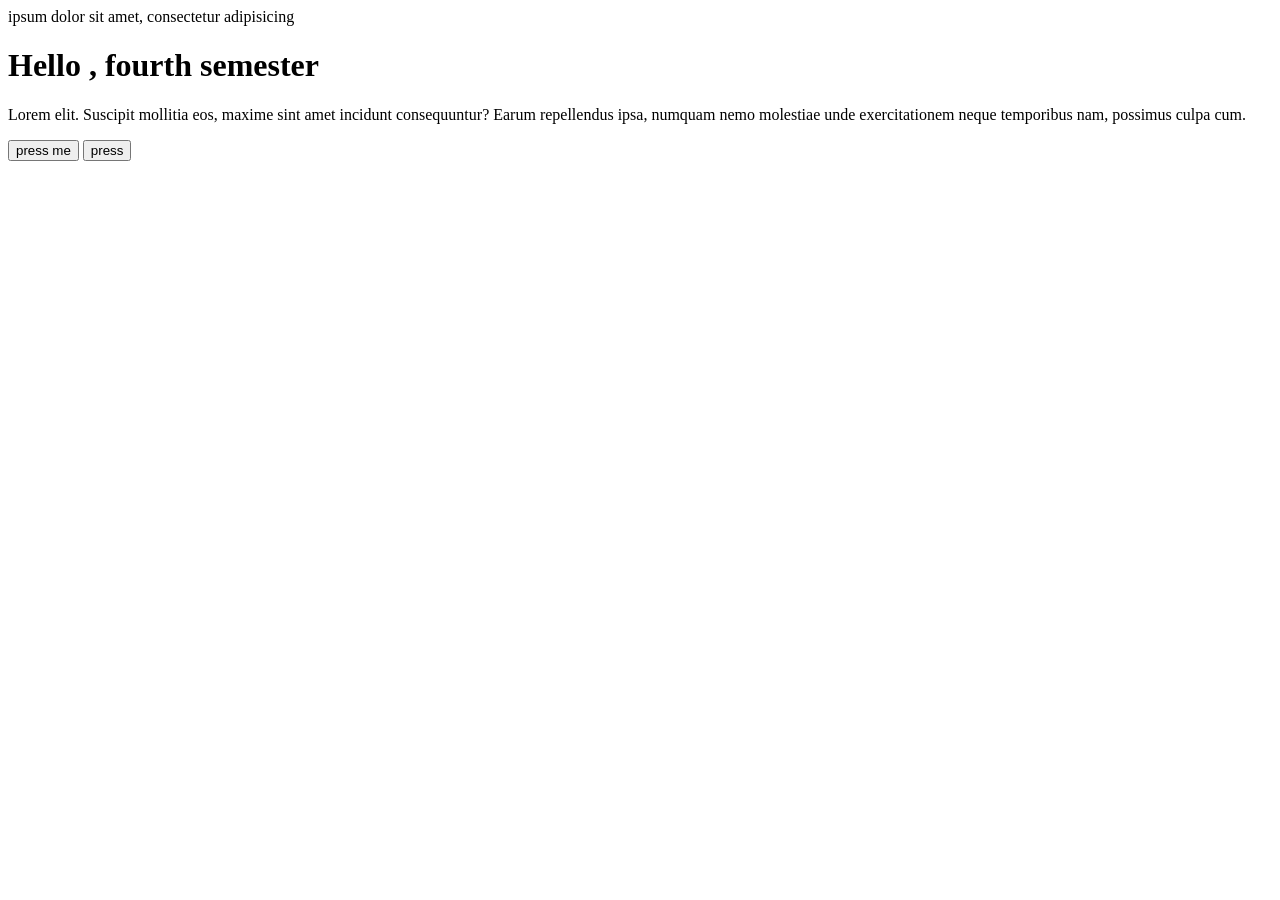
==== index.html @ bbbd0079 "new?" ====
<!DOCTYPE html>
<html lang="en">
<head>
    <meta charset="UTF-8">
    <meta name="viewport" content="width=device-width, initial-scale=1.0">
    <title>JavaScript Code</title>
    <script>
        console.log("Mero name Sarthak Thapa ho");
        
        function sarthak() 
        {
            alert("This is an alert message")
        }

    </script>
    <script src="/new/index2.js">

    </script>
</head>

<body>ipsum dolor sit amet, consectetur adipisicing
    <h1>Hello , fourth semester</h1>
    <p >Lorem  elit. Suscipit mollitia eos, maxime sint amet incidunt consequuntur? Earum repellendus ipsa, numquam nemo molestiae unde exercitationem neque temporibus nam, possimus culpa cum.</p>

    <button onclick="sarthak()">press me</button>
    <button onclick="call()">press </button>
    
    
</body>
</html>
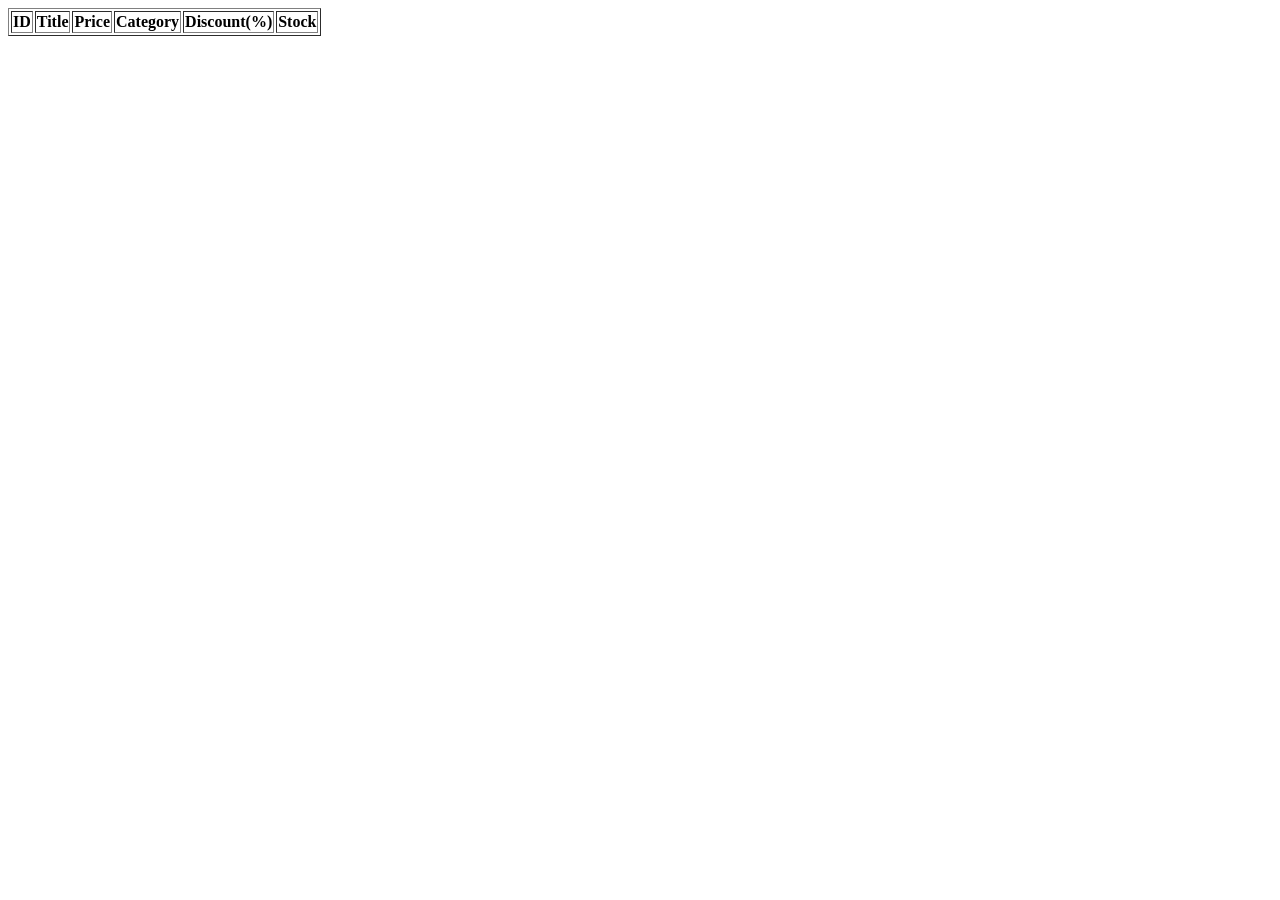
==== commit e4b91e68: "Refactor HTML structure and implement data fetching to display product information in a table" ====
--- a/index.html
+++ b/index.html
@@ -1,30 +1,28 @@
-<!DOCTYPE html>
+<!doctype html>
 <html lang="en">
-<head>
-    <meta charset="UTF-8">
-    <meta name="viewport" content="width=device-width, initial-scale=1.0">
-    <title>JavaScript Code</title>
-    <script>
-        console.log("Mero name Sarthak Thapa ho");
-        
-        function sarthak() 
-        {
-            alert("This is an alert message")
-        }
+  <head>
+    <meta charset="UTF-8" />
+    <meta name="viewport" content="width=device-width, initial-scale=1.0" />
+    <title>Fetch-Data-Tutorial</title>
+    <link rel="stylesheet" href="style.css" />
+  </head>
 
-    </script>
-    <script src="/new/index2.js">
-
-    </script>
-</head>
-
-<body>ipsum dolor sit amet, consectetur adipisicing
-    <h1>Hello , fourth semester</h1>
-    <p >Lorem  elit. Suscipit mollitia eos, maxime sint amet incidunt consequuntur? Earum repellendus ipsa, numquam nemo molestiae unde exercitationem neque temporibus nam, possimus culpa cum.</p>
-
-    <button onclick="sarthak()">press me</button>
-    <button onclick="call()">press </button>
-    
-    
-</body>
+  <body>
+    <div class="container">
+      <table id="dataFetcher" border="1">
+        <thead>
+          <tr>
+            <th>ID</th>
+            <th>Title</th>
+            <th>Price</th>
+            <th>Category</th>
+            <th>Discount(%)</th>
+            <th>Stock</th>
+          </tr>
+        </thead>
+        <tbody></tbody>
+      </table>
+    </div>
+    <script src="INDEeX.js"></script>
+  </body>
 </html>
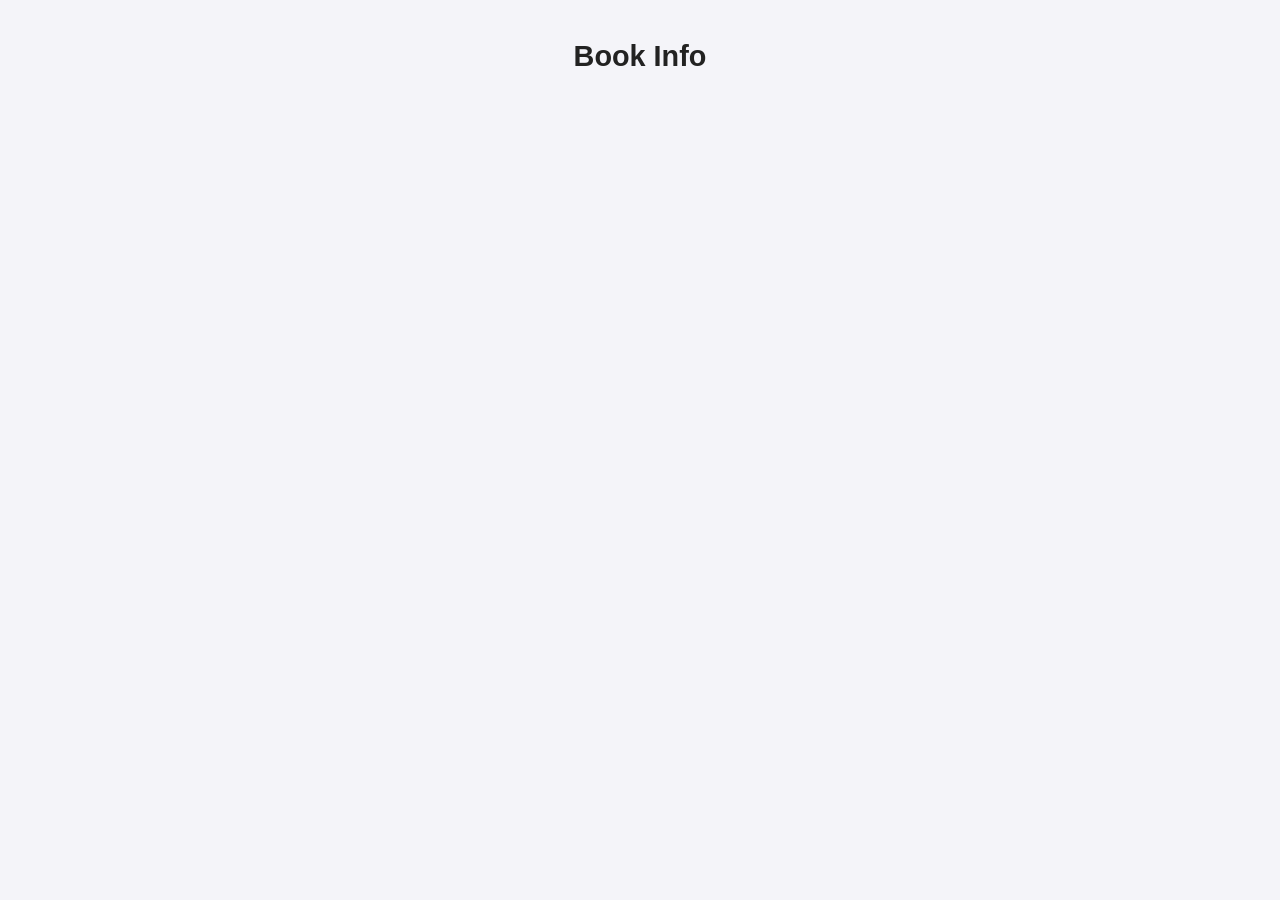
==== commit 695d1e4c: "Refactor product display to use card layout and update HTML structure" ====
--- a/index.html
+++ b/index.html
@@ -1,28 +1,18 @@
-<!doctype html>
+<!DOCTYPE html>
 <html lang="en">
-  <head>
-    <meta charset="UTF-8" />
-    <meta name="viewport" content="width=device-width, initial-scale=1.0" />
-    <title>Fetch-Data-Tutorial</title>
-    <link rel="stylesheet" href="style.css" />
-  </head>
+<head>
+    <meta charset="UTF-8">
+    <meta name="viewport" content="width=device-width, initial-scale=1.0">
+    <title>Card</title>
+    <link rel="stylesheet" href="style.css">
+</head>
+<body>
+    <div class="container">
+        <h2 class="titleName">Book Info</h2>
 
-  <body>
-    <div class="container">
-      <table id="dataFetcher" border="1">
-        <thead>
-          <tr>
-            <th>ID</th>
-            <th>Title</th>
-            <th>Price</th>
-            <th>Category</th>
-            <th>Discount(%)</th>
-            <th>Stock</th>
-          </tr>
-        </thead>
-        <tbody></tbody>
-      </table>
+        <div class="cards-wrapper"></div>
     </div>
+
     <script src="INDEeX.js"></script>
-  </body>
+</body>
 </html>
--- a/style.css
+++ b/style.css
@@ -0,0 +1,87 @@
+* {
+    margin: 0;
+    padding: 0;
+    box-sizing: border-box;
+}
+
+
+body {
+    font-family: 'Segoe UI', Arial, sans-serif;
+    background-color: #f4f4f9;
+    padding: 40px 20px;
+    min-height: 100vh;
+}
+
+.container {
+    max-width: 1100px;
+    margin: 0 auto;
+    text-align: center;
+}
+
+.titleName {
+    font-size: 1.8rem;
+    color: #222;
+    margin-bottom: 24px;
+}
+
+.cards-wrapper {
+    display: flex;
+    flex-wrap: wrap;
+    justify-content: center;
+    gap: 20px;
+}
+
+.card-data {
+    background-color: #ffffff;
+    width: 220px;
+    padding: 16px;
+    border-radius: 12px;
+    box-shadow: 0 4px 12px rgba(0, 0, 0, 0.08);
+    display: flex;
+    flex-direction: column;
+    align-items: center;
+    text-align: center;
+    transition: transform 0.2s ease;
+}
+
+.card-data:hover {
+    transform: translateY(-4px);
+}
+
+.cardImage {
+    width: 120px;
+    height: 120px;
+    object-fit: cover;
+    border-radius: 8px;
+    margin-bottom: 12px;
+}
+
+.cardName {
+    font-size: 1rem;
+    font-weight: 600;
+    color: #1a1a1a;
+    margin-bottom: 6px;
+}
+
+.cardCategory {
+    font-size: 0.85rem;
+    color: #666;
+    text-transform: capitalize;
+    margin-bottom: 6px;
+}
+
+.cardCategory::before {
+    content: "Category: ";
+    font-weight: 600;
+    color: #333;
+}
+
+.cardRating {
+    font-size: 0.9rem;
+    color: #e6a800;
+    font-weight: 600;
+}
+
+.cardRating::before {
+    content: "★ ";
+}
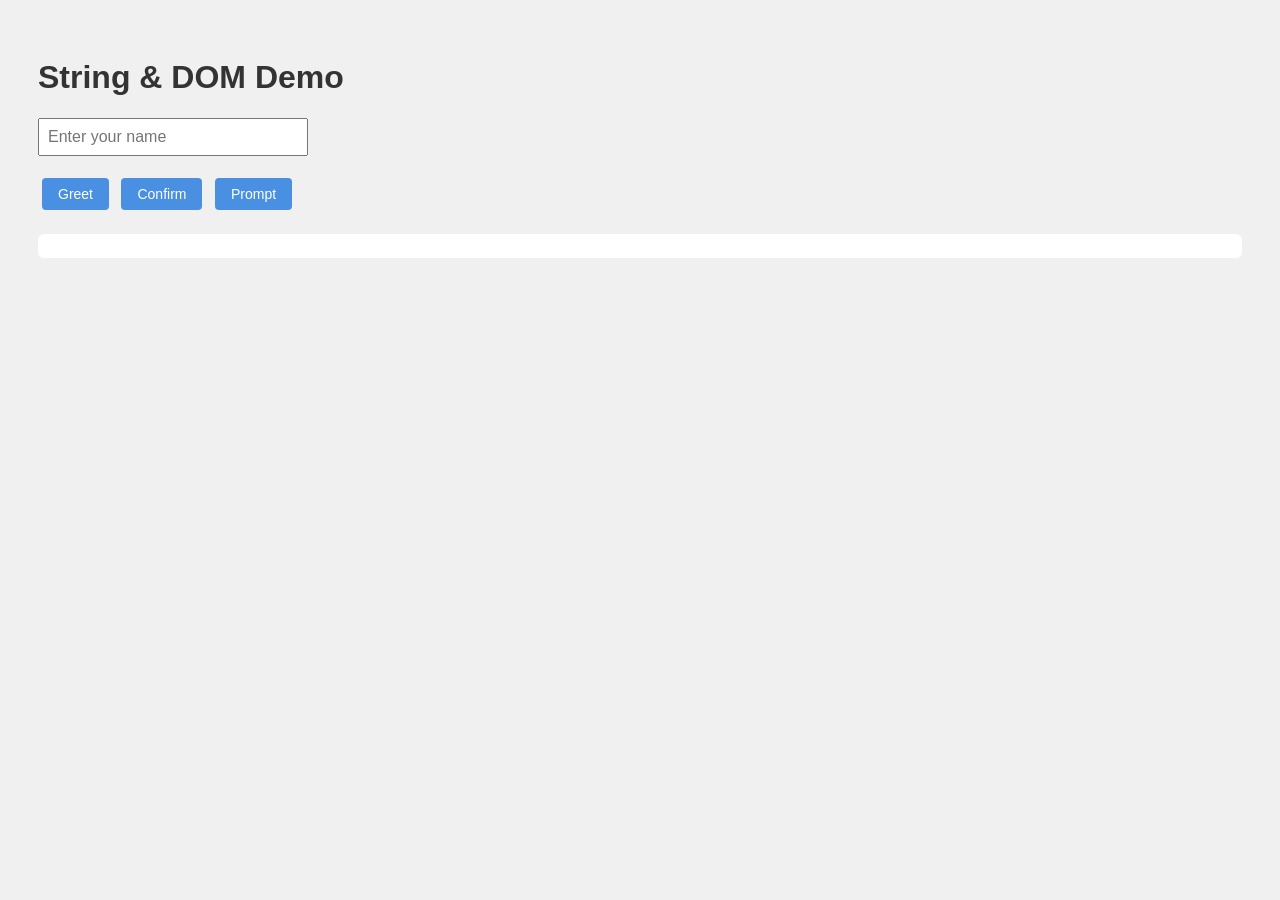
==== commit a88bbbb3: "Refactor HTML structure, implement string methods in JavaScript, and add producer-consumer and dinin" ====
--- a/index.html
+++ b/index.html
@@ -1,18 +1,23 @@
 <!DOCTYPE html>
 <html lang="en">
 <head>
-    <meta charset="UTF-8">
-    <meta name="viewport" content="width=device-width, initial-scale=1.0">
-    <title>Card</title>
-    <link rel="stylesheet" href="style.css">
+  <meta charset="UTF-8"/>
+  <title>DOM Demo</title>
+  <link rel="stylesheet" href="style.css"/>
 </head>
 <body>
-    <div class="container">
-        <h2 class="titleName">Book Info</h2>
 
-        <div class="cards-wrapper"></div>
-    </div>
+  <h1>String & DOM Demo</h1>
 
-    <script src="INDEeX.js"></script>
+  <input type="text" id="nameInput" placeholder="Enter your name"/>
+  <br><br>
+
+  <button onclick="greetUser()">Greet</button>
+  <button onclick="showConfirm()">Confirm</button>
+  <button onclick="showPrompt()">Prompt</button>
+
+  <p id="message"></p>
+
+  <script src="INDEXs.js"></script>
 </body>
 </html>
--- a/style.css
+++ b/style.css
@@ -1,87 +1,36 @@
-* {
-    margin: 0;
-    padding: 0;
-    box-sizing: border-box;
+body {
+  font-family: Arial, sans-serif;
+  padding: 30px;
+  background: #f0f0f0;
 }
 
-
-body {
-    font-family: 'Segoe UI', Arial, sans-serif;
-    background-color: #f4f4f9;
-    padding: 40px 20px;
-    min-height: 100vh;
+h1 {
+  color: #333;
 }
 
-.container {
-    max-width: 1100px;
-    margin: 0 auto;
-    text-align: center;
+input {
+  padding: 8px;
+  font-size: 16px;
+  width: 250px;
 }
 
-.titleName {
-    font-size: 1.8rem;
-    color: #222;
-    margin-bottom: 24px;
+button {
+  padding: 8px 16px;
+  margin: 4px;
+  font-size: 14px;
+  cursor: pointer;
+  background: #4a90e2;
+  color: white;
+  border: none;
+  border-radius: 4px;
 }
 
-.cards-wrapper {
-    display: flex;
-    flex-wrap: wrap;
-    justify-content: center;
-    gap: 20px;
-}
-
-.card-data {
-    background-color: #ffffff;
-    width: 220px;
-    padding: 16px;
-    border-radius: 12px;
-    box-shadow: 0 4px 12px rgba(0, 0, 0, 0.08);
-    display: flex;
-    flex-direction: column;
-    align-items: center;
-    text-align: center;
-    transition: transform 0.2s ease;
-}
-
-.card-data:hover {
-    transform: translateY(-4px);
-}
-
-.cardImage {
-    width: 120px;
-    height: 120px;
-    object-fit: cover;
-    border-radius: 8px;
-    margin-bottom: 12px;
-}
-
-.cardName {
-    font-size: 1rem;
-    font-weight: 600;
-    color: #1a1a1a;
-    margin-bottom: 6px;
-}
-
-.cardCategory {
-    font-size: 0.85rem;
-    color: #666;
-    text-transform: capitalize;
-    margin-bottom: 6px;
-}
-
-.cardCategory::before {
-    content: "Category: ";
-    font-weight: 600;
-    color: #333;
-}
-
-.cardRating {
-    font-size: 0.9rem;
-    color: #e6a800;
-    font-weight: 600;
-}
-
-.cardRating::before {
-    content: "★ ";
+#message {
+  margin-top: 20px;
+  font-size: 16px;
+  color: #222;
+  background: white;
+  padding: 12px;
+  border-radius: 6px;
+  white-space: pre-line;
 }
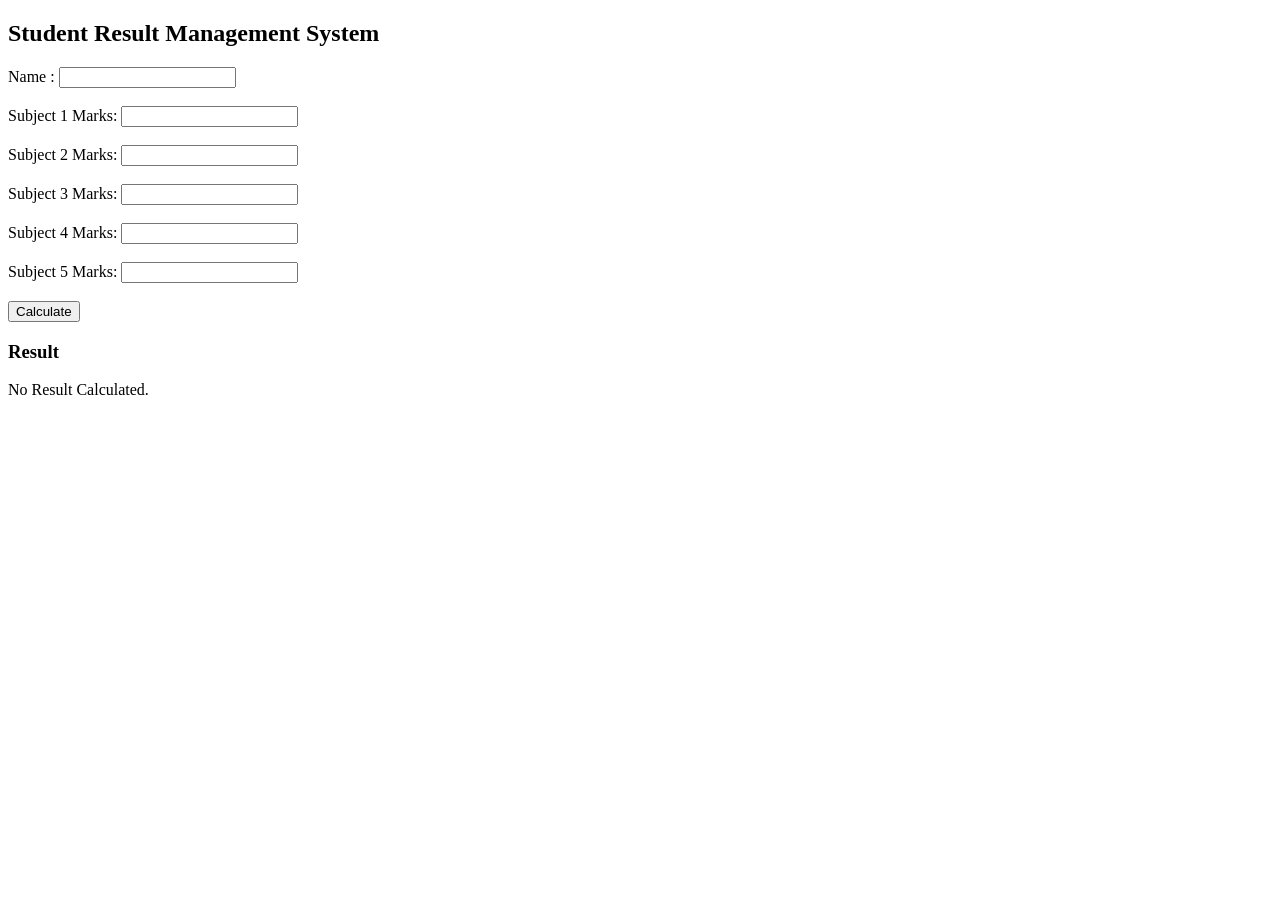
==== commit a8b39fb3: "Remove unused JavaScript files, update HTML structure for student result management, and add banker’" ====
--- a/index.html
+++ b/index.html
@@ -1,23 +1,30 @@
 <!DOCTYPE html>
 <html lang="en">
 <head>
-  <meta charset="UTF-8"/>
-  <title>DOM Demo</title>
-  <link rel="stylesheet" href="style.css"/>
+  <meta charset="UTF-8">
+  <meta name="viewport" content="width=device-width, initial-scale=1.0">
+  <title>Student Result Management System</title>
 </head>
 <body>
+  <h2>Student Result Management System</h2>
 
-  <h1>String & DOM Demo</h1>
+  <form action="">
+    Name : <input type="text" id="studentName"><br><br>
 
-  <input type="text" id="nameInput" placeholder="Enter your name"/>
-  <br><br>
+    Subject 1 Marks: <input type="number" id="m1" onchange="revalidateMarks()"><br><br>
+    Subject 2 Marks: <input type="number" id="m2" onchange="revalidateMarks()"><br><br>
+    Subject 3 Marks: <input type="number" id="m3" onchange="revalidateMarks()"><br><br>
+    Subject 4 Marks: <input type="number" id="m4" onchange="revalidateMarks()"><br><br>
+    Subject 5 Marks: <input type="number" id="m5" onchange="revalidateMarks()"><br><br>
+ 
+    <button type="button" onclick="calculateResult()">Calculate</button>
 
-  <button onclick="greetUser()">Greet</button>
-  <button onclick="showConfirm()">Confirm</button>
-  <button onclick="showPrompt()">Prompt</button>
-
-  <p id="message"></p>
-
-  <script src="INDEXs.js"></script>
+    
+  </form>
+  <div class="resultSection" onmouseover="highlightResult()" onmouseout="unhighlightResult()">
+    <h3>Result</h3>
+    <p id="resultOutput">No Result Calculated.</p>
+  </div>
+  <script src="index.js"></script>
 </body>
 </html>
